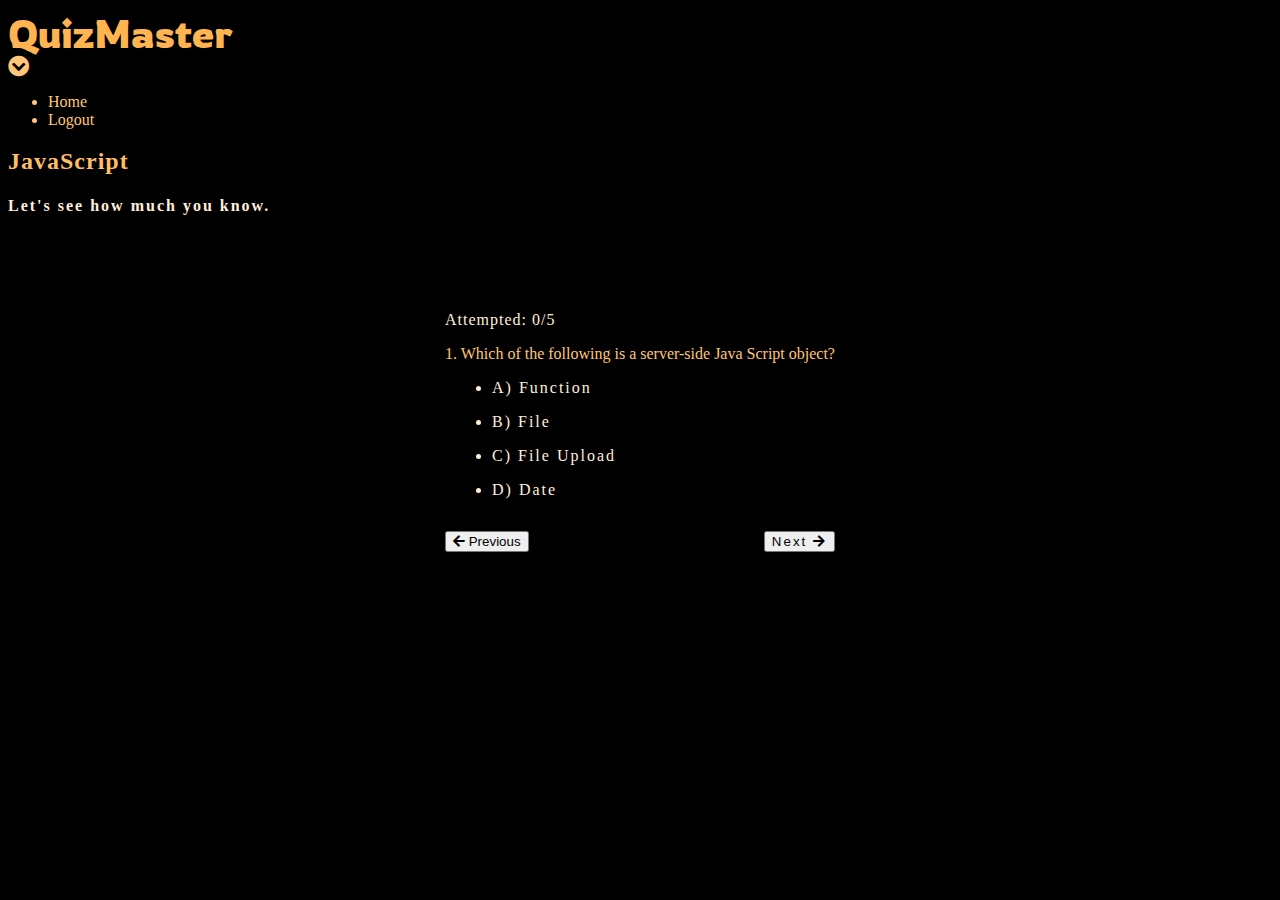
==== screens/questions/question.html @ 25c5f55a "feat: added question page" ====
<!DOCTYPE html>
<html lang="en">

<head>
    <meta charset="UTF-8">
    <meta http-equiv="X-UA-Compatible" content="IE=edge">
    <meta name="viewport" content="width=device-width, initial-scale=1.0">

    <link rel="stylesheet" href="https://rocket-ui-library.netlify.app/stylesheets/components.css">
    <link rel="stylesheet" href="https://rocket-ui-library.netlify.app/landing.css">
    <link rel="stylesheet" href="/style.css">
    <link rel="stylesheet" href="./question.css">
    <link rel="stylesheet" href="https://cdnjs.cloudflare.com/ajax/libs/font-awesome/5.15.1/css/all.min.css" />
    <title>Question</title>

</head>

<body>
    <!-- Navbar -->
    <nav class="nav">
        <div class="nav-logo">
            <span class="nav-header txt-theme-8">QuizMaster</span>
        </div>
        <span id="btn-nav" class="nav-btn"><i class="fas fa-chevron-circle-down fa-lg"></i></span>
        <ul id="list-nav" class="nav-list nav-list-hide">
            <li class="list-item txt-bold">Home</li>
            <li class="list-item  txt-bold">Logout</li>

        </ul>
    </nav>

    <h2 class="txt-center txt-theme-7 l-sp-1">JavaScript</h2>
    <h4 class="txt-center txt-theme-1 txt-small l-sp-2">Let's see how much you know.</h4>

    <div class="question-component">
        <p class="txt-right txt-theme-1 l-sp-1 ">Attempted: 0/5</p>
        <div class="question-container">
            <p class="txt-big">1. Which of the following is a server-side Java Script object?</p>
            <ul class="list-stacked txt-theme-1 l-sp-2">
                <li class="list-item txt-bold">A)&nbsp;Function</li>
                <li class="list-item  txt-bold">B)&nbsp;File</li>
                <li class="list-item  txt-bold">C)&nbsp;File Upload</li>
                <li class="list-item  txt-bold">D)&nbsp;Date</li>
            </ul>
        </div>
        <div class="question-btn-container">
            <button class="btn alert-failure"><i class="fas fa-arrow-left"></i>&nbsp;Previous</button>
            <button class="btn alert-success l-sp-2">Next&nbsp;<i class="fas fa-arrow-right"></i></button>
        </div>
    </div>

</body>

</html>
---- style.css ----
@import url(/stylesheets/utilities.css);
@import url("https://fonts.googleapis.com/css2?family=Abril+Fatface&family=Comfortaa:wght@700&family=Rowdies&display=swap");

:root {
  /* diferent theme  shades */
  --theme1: #ffefdb;
  --theme2: #ffe7c7;
  --theme3: #ffdeb4;
  --theme4: #ffd6a0;
  --theme5: #ffcd8d;
  --theme6: #ffc579;
  --theme7: #ffbd65;
  --theme8: #ffb452;
  --theme9: #ffa32b;
  --bg-color: black;
  --card-bg: rgb(10, 10, 10);
  --txt-card: white;
  --rules-bg: rgb(40, 40, 40);
}

* {
  box-sizing: border-box;
}

body,
.nav {
  background-color: var(--bg-color);
  color: var(--theme6);
}
.nav {
  border-color: var(--bg-color);
}
.nav-header {
  font-family: "Rowdies", cursive;
  font-size: 2.5rem;
}

img {
  border-top-left-radius: 1rem;
  width: 100%;
}

.category-component {
  justify-content: center;
  gap: 3rem;
  margin-bottom: 10rem;
  margin-top: 2rem;
}

/* overriding card style from component library */
.card {
  border-color: lightgrey;
  width: 15vw;
  padding: 0;
  background-color: var(--card-bg);
  color: var(--txt-card);
  font-weight: bold;
  letter-spacing: 2px;
}
.card-heading {
  font-family: "Abril Fatface", cursive;
}
/* overriding button style from component library */
.category-component .btn {
  background-color: var(--card-bg);
  color: var(--txt-card);
  border-color: var(--txt-card);
  letter-spacing: 2px;
}
---- screens/questions/question.css ----
.question-component {
  width: fit-content;
  margin: 3rem auto;
  padding: 2rem;
}

.list-stacked > .list-item {
  margin: 1rem auto;
  width: 21rem;
  max-width: 30rem;
}
.question-container {
  margin-top: 1rem;
}

.question-btn-container {
  display: flex;
  justify-content: space-between;
  margin-top: 2rem;
}
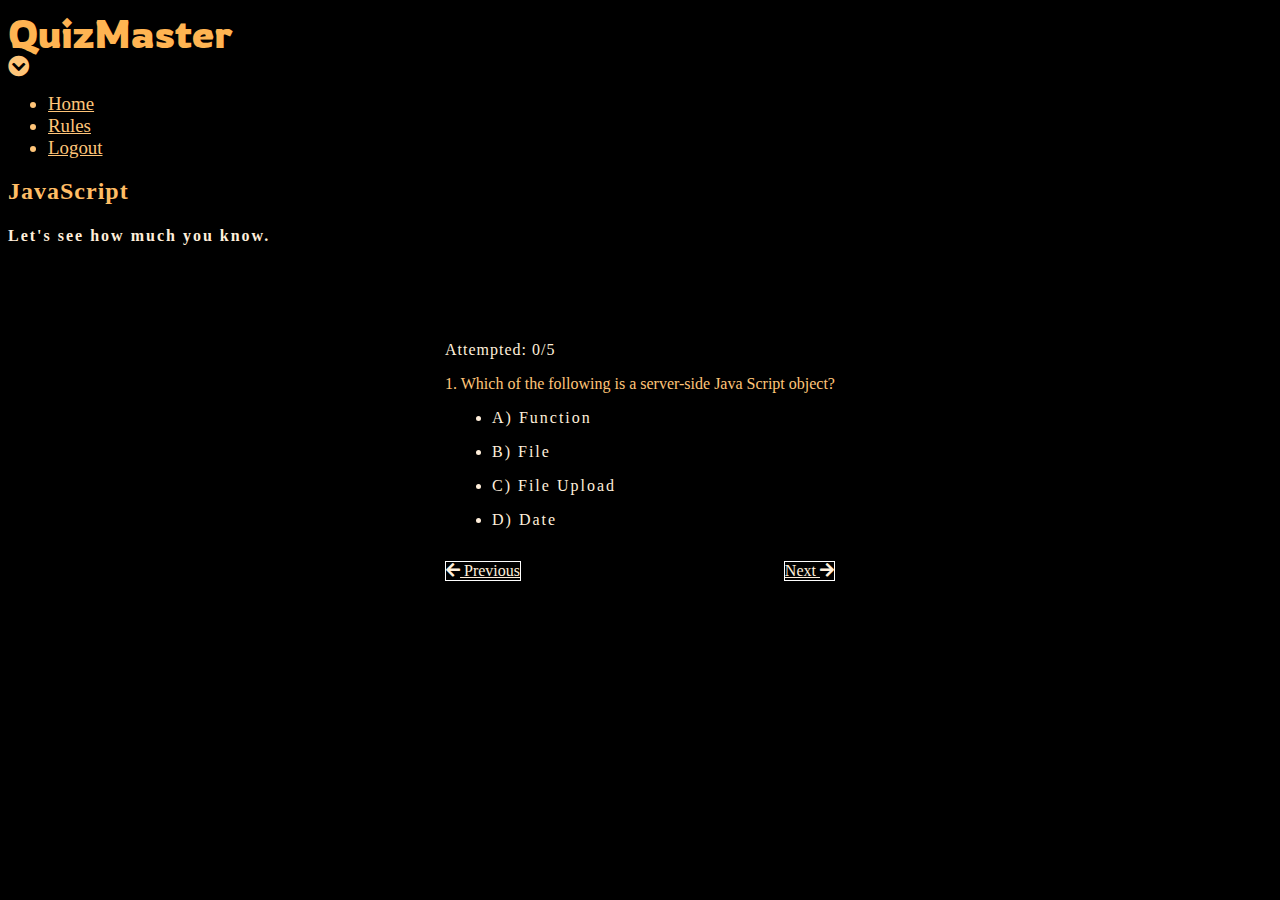
==== commit 76fb9dbd: "feat : changed styling of layout" ====
--- a/screens/questions/question.html
+++ b/screens/questions/question.html
@@ -5,14 +5,8 @@
     <meta charset="UTF-8">
     <meta http-equiv="X-UA-Compatible" content="IE=edge">
     <meta name="viewport" content="width=device-width, initial-scale=1.0">
-
-    <link rel="stylesheet" href="https://rocket-ui-library.netlify.app/stylesheets/components.css">
-    <link rel="stylesheet" href="https://rocket-ui-library.netlify.app/landing.css">
-    <link rel="stylesheet" href="/style.css">
     <link rel="stylesheet" href="./question.css">
-    <link rel="stylesheet" href="https://cdnjs.cloudflare.com/ajax/libs/font-awesome/5.15.1/css/all.min.css" />
     <title>Question</title>
-
 </head>
 
 <body>
@@ -23,15 +17,16 @@
         </div>
         <span id="btn-nav" class="nav-btn"><i class="fas fa-chevron-circle-down fa-lg"></i></span>
         <ul id="list-nav" class="nav-list nav-list-hide">
-            <li class="list-item txt-bold">Home</li>
-            <li class="list-item  txt-bold">Logout</li>
-
+            <li class="list-item txt-bold"><a href="/" class="link txt-theme-6">Home</a></li>
+            <li class="list-item  txt-bold"><a href="/screens/rules-page/rules.html" class="link txt-theme-6">Rules</a>
+            </li>
+            <li class="list-item  txt-bold"><a href="/" class="link txt-theme-6">Logout</a></li>
         </ul>
     </nav>
 
     <h2 class="txt-center txt-theme-7 l-sp-1">JavaScript</h2>
     <h4 class="txt-center txt-theme-1 txt-small l-sp-2">Let's see how much you know.</h4>
-
+    <!-- Question component -->
     <div class="question-component">
         <p class="txt-right txt-theme-1 l-sp-1 ">Attempted: 0/5</p>
         <div class="question-container">
@@ -44,8 +39,10 @@
             </ul>
         </div>
         <div class="question-btn-container">
-            <button class="btn alert-failure"><i class="fas fa-arrow-left"></i>&nbsp;Previous</button>
-            <button class="btn alert-success l-sp-2">Next&nbsp;<i class="fas fa-arrow-right"></i></button>
+            <a href="/screens/rules-page/rules.html" class="link btn btn-link failure-bg txt-theme-1"><i
+                    class="fas fa-arrow-left"></i>&nbsp;Previous</a>
+            <a href="/screens/result-page/result.html" class="link btn btn-link bg-Success txt-theme-1">Next&nbsp;<i
+                    class="fas fa-arrow-right"></i></a>
         </div>
     </div>
 
--- a/screens/questions/question.css
+++ b/screens/questions/question.css
@@ -1,3 +1,5 @@
+@import url(/stylesheets/main.css);
+
 .question-component {
   width: fit-content;
   margin: 3rem auto;
